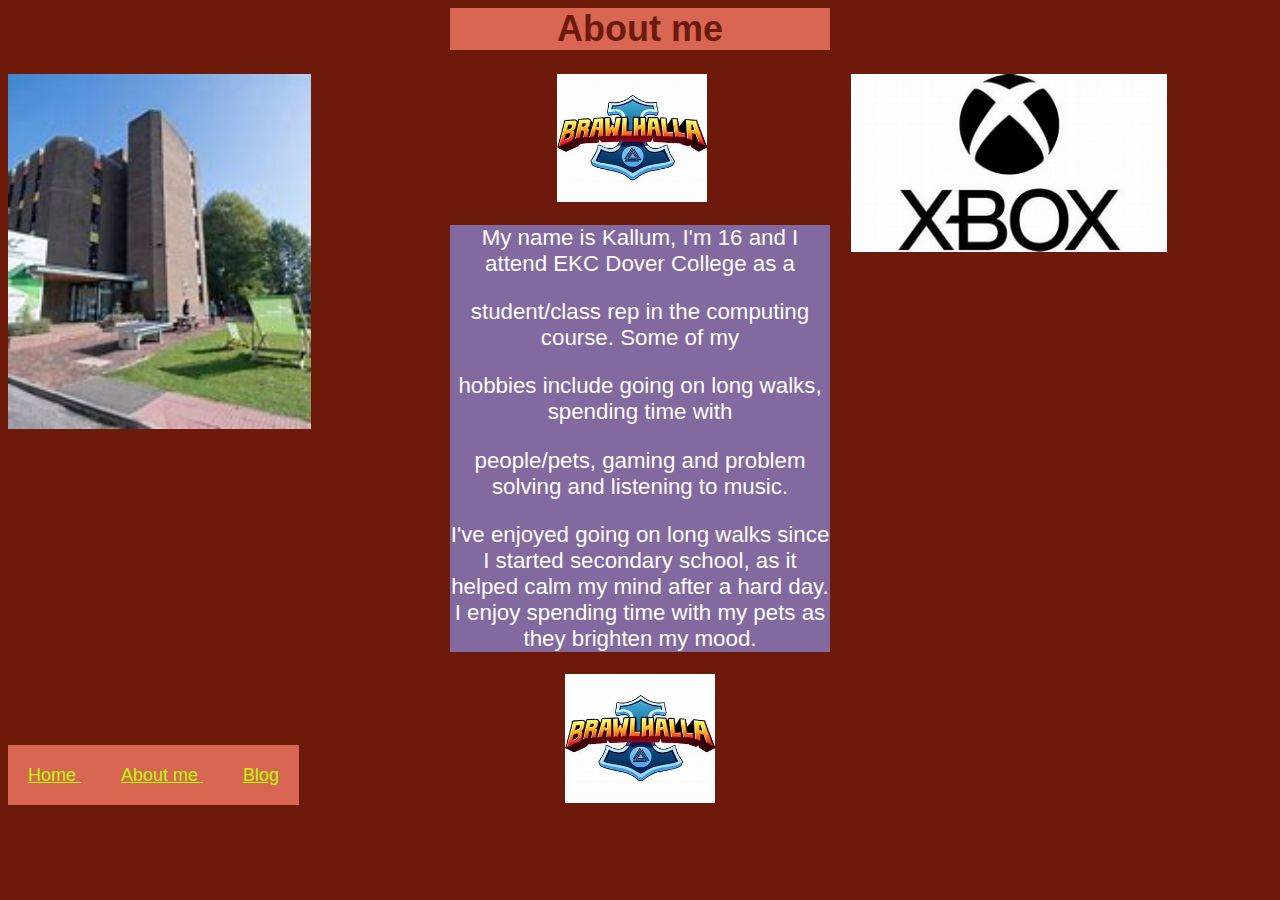
==== about.html @ 5fd56462 "Original" ====
<html>
<body>
    <head>
        <title> Kallum's Website</title>
        <link rel="stylesheet" href="style.css">
    </head>

<div class="Heading"> <h1> About me</h1></div>

<div class="DoC">
    <img src="Dover College.jfif" width="75%">
    </div>
    

    <div class="XB">
        <img src="XBOX.jfif" width="75%">
        </div>

        <center><img src="Game icon.jpg" width="150px"></center>

         <div class="textbox">
            <p>My name is Kallum, I'm 16 and I attend EKC Dover College as a</p> 
            <p>student/class rep in the computing course. Some of my</p> 
            <p>hobbies include going on long walks, spending time with</p>
            <p>people/pets, gaming and problem solving and listening to music.</p>
            <p>I've enjoyed going on long walks since I started secondary school, as it helped calm my mind after a hard day. I enjoy spending time with my pets as they brighten my mood.</p>
        </div>

        <center><img src="Game icon.jpg" width="150px"></center>
 

<div class="nav2">
    <nav class="mynav">
        <a href="index.html"> Home </a>
        <a href="about.html"> About me </a>
        <a href="blog.html"> Blog </a>
        </nav>
        </div>
        </body>
        </html>
---- style.css ----
body{
    background-color: rgb(110,26,11);
    color: white; 
    font-size:large;
    font-family:'Gill Sans', 'Gill Sans MT', Calibri, 'Trebuchet MS', sans-serif
}

.mynav a {
    background-color: rgb(217, 102, 82);
    color: rgb(179, 255, 0);
    padding: 20px 20px;
}

.mynav a:hover {
    background-color: rgb(110,26,11)
}                                                               

.textbox {
    background-color:rgb(130, 105, 160);
    width:30%;
    margin-left:35%;
    text-align:center;
    color: rgb(255, 255, 255); 
    font-size: 22.3px;
}

.Heading {
    background-color:rgb(217, 102, 82);
    width:30%;
    margin-left:35%;
    text-align:center;
    color: rgb(110, 26, 11); 
}

.about {
    background-color:rgb(130, 105, 160);
    width:30%;
    margin-left:35%;
    text-align:center;
    color: rgb(255, 255, 255); 
    font-size: 25px;
}


.about {
    background-color:rgb(130, 105, 160);
    width:33.33%;
    float: left;
    text-align:center;
    color: rgb(255, 255, 255); 
    font-size: 25px;
}

.DC{
   
    width:33.33%;
    float: left;
}
.DoC{
   
    width:32%;
    float: left;
}
.XB {
   
    width:33.33%;
    float: right;
}

.column{
    background-color:rgb(130, 105, 160);
    width:33.33%;
    float: left;
    text-align:center;
    color: rgb(255, 255, 255); 
}



.nav1 {
    margin-top: 6.5%;
}
.nav2 {
 margin-top:-3%;
    
}
.nav3 {
    margin-top: 49%;
}
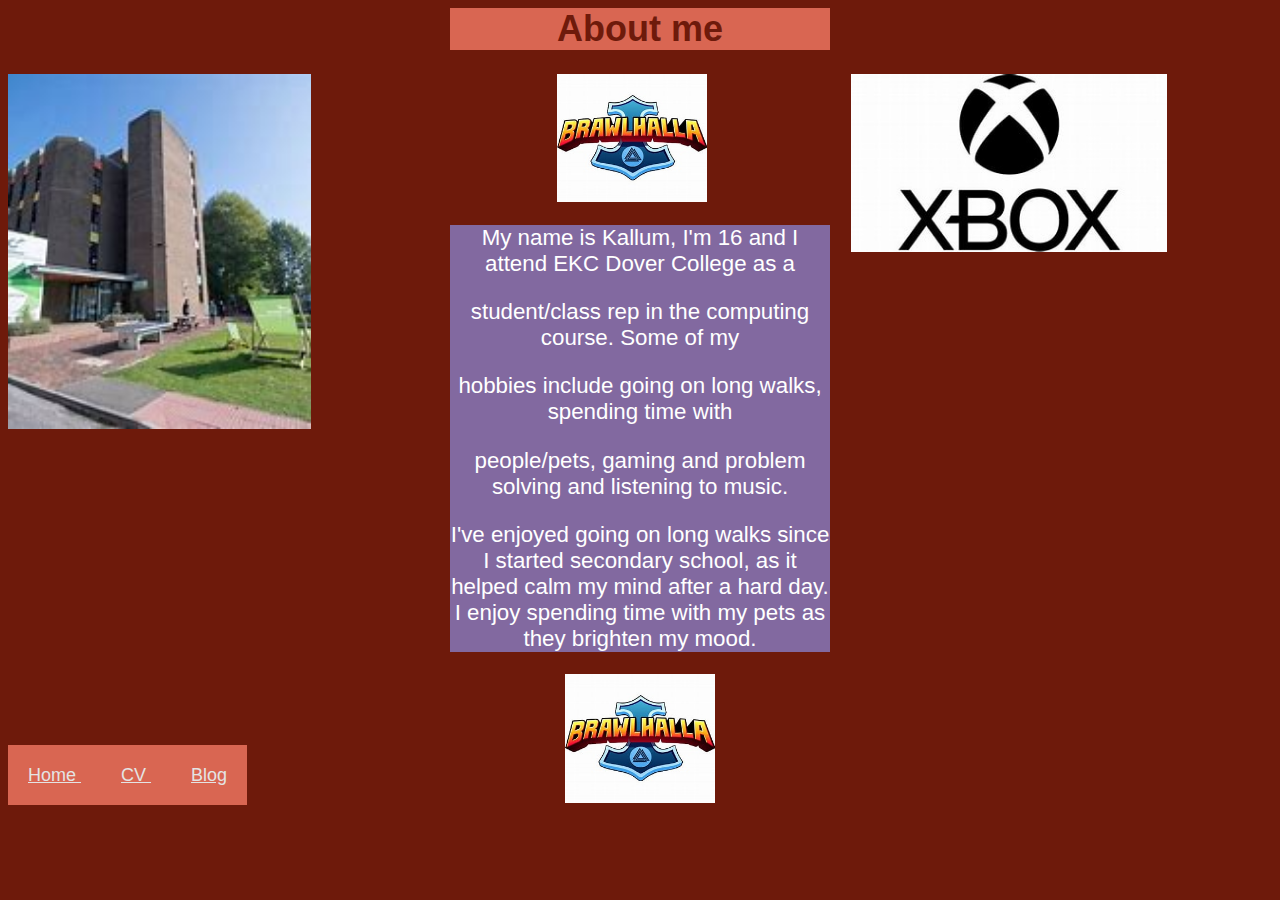
==== commit a6566953: "Link Change" ====
--- a/about.html
+++ b/about.html
@@ -32,7 +32,7 @@
 <div class="nav2">
     <nav class="mynav">
         <a href="index.html"> Home </a>
-        <a href="about.html"> About me </a>
+        <a href="https://studentthanetac-my.sharepoint.com/:w:/r/personal/30087840_student_ekcgroup_ac_uk/_layouts/15/doc2.aspx?sourcedoc=%7BC0A5A8AA-85A6-4C10-A50E-4DC9AD43B59F%7D&file=Kallum%27s%20CV.docx&action=default&mobileredirect=true&DefaultItemOpen=1&ct=1729681866589&wdOrigin=OFFICECOM-WEB.START.EDGEWORTH&cid=4ea1c701-7d2a-4f06-bd9c-78c24cf59a48&wdPreviousSessionSrc=HarmonyWeb&wdPreviousSession=fb8b8588-e209-4a25-abb9-c50f5a5e0b66"> CV </a>
         <a href="blog.html"> Blog </a>
         </nav>
         </div>
--- a/style.css
+++ b/style.css
@@ -7,7 +7,7 @@
 
 .mynav a {
     background-color: rgb(217, 102, 82);
-    color: rgb(179, 255, 0);
+    color: rgb(228, 228, 228);
     padding: 20px 20px;
 }
 
@@ -85,7 +85,6 @@
     
 }
 .nav3 {
-    margin-top: 49%;
+    margin-top: 35%;
 }
 
-
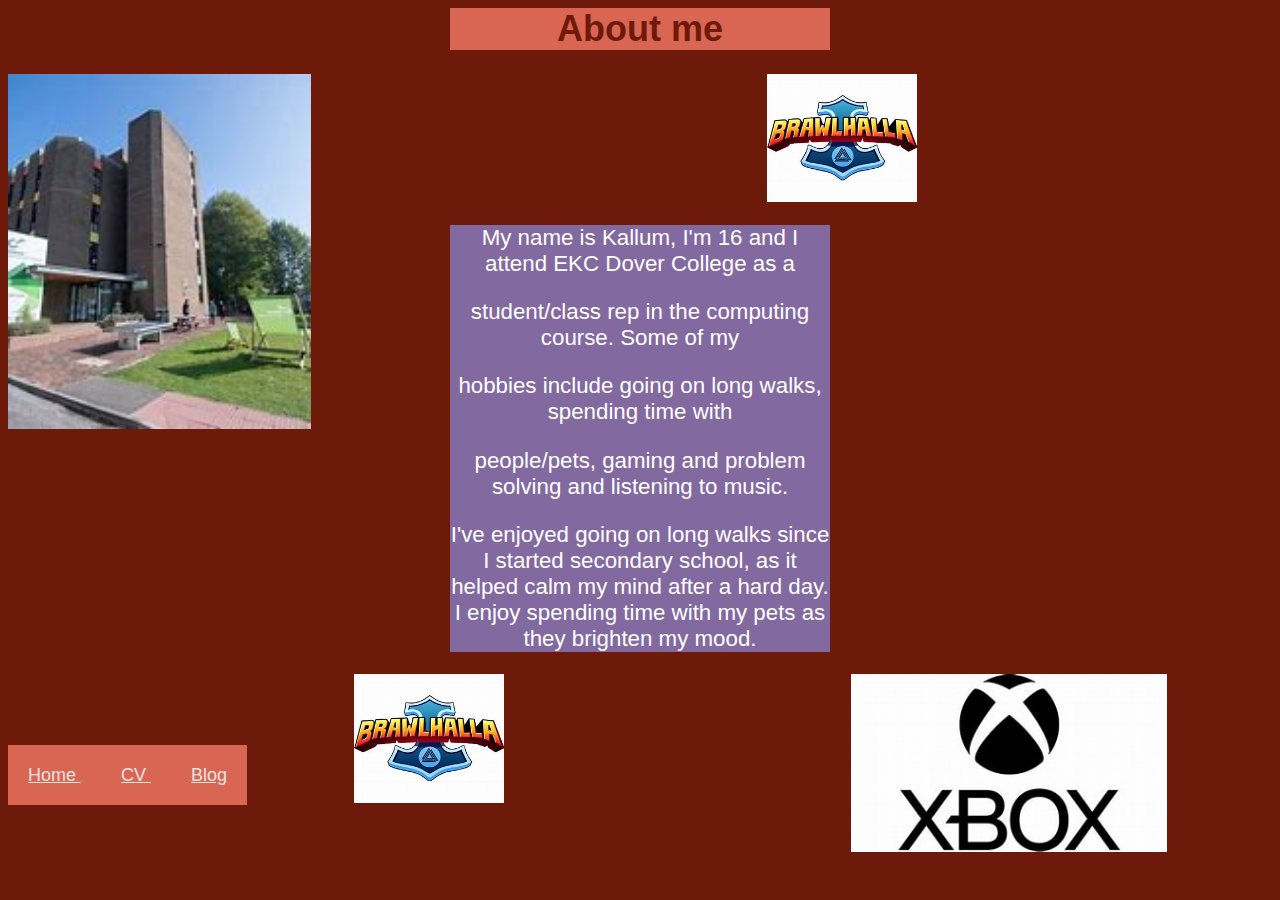
==== commit 4f609271: "testing image movement" ====
--- a/about.html
+++ b/about.html
@@ -12,9 +12,7 @@
     </div>
     
 
-    <div class="XB">
-        <img src="XBOX.jfif" width="75%">
-        </div>
+
 
         <center><img src="Game icon.jpg" width="150px"></center>
 
@@ -25,7 +23,9 @@
             <p>people/pets, gaming and problem solving and listening to music.</p>
             <p>I've enjoyed going on long walks since I started secondary school, as it helped calm my mind after a hard day. I enjoy spending time with my pets as they brighten my mood.</p>
         </div>
-
+        <div class="XB">
+            <img src="XBOX.jfif" width="75%">
+            </div>
         <center><img src="Game icon.jpg" width="150px"></center>
  
 
--- a/style.css
+++ b/style.css
@@ -85,6 +85,6 @@
     
 }
 .nav3 {
-    margin-top: 35%;
+    margin-top: 45%;
 }
 
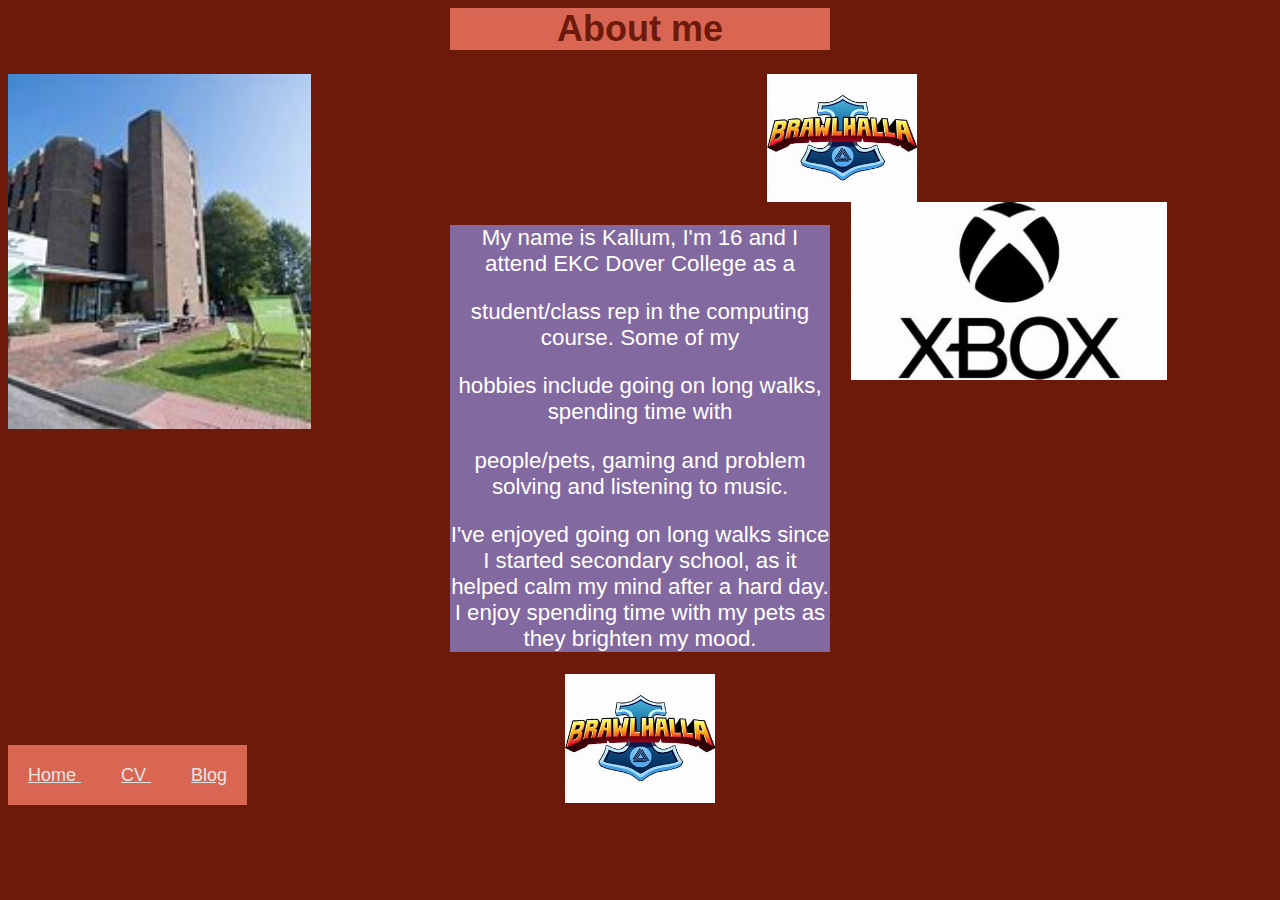
==== commit 9f833942: "image change 2.0" ====
--- a/about.html
+++ b/about.html
@@ -15,7 +15,9 @@
 
 
         <center><img src="Game icon.jpg" width="150px"></center>
-
+        <div class="XB">
+            <img src="XBOX.jfif" width="75%">
+            </div>
          <div class="textbox">
             <p>My name is Kallum, I'm 16 and I attend EKC Dover College as a</p> 
             <p>student/class rep in the computing course. Some of my</p> 
@@ -23,9 +25,7 @@
             <p>people/pets, gaming and problem solving and listening to music.</p>
             <p>I've enjoyed going on long walks since I started secondary school, as it helped calm my mind after a hard day. I enjoy spending time with my pets as they brighten my mood.</p>
         </div>
-        <div class="XB">
-            <img src="XBOX.jfif" width="75%">
-            </div>
+        
         <center><img src="Game icon.jpg" width="150px"></center>
  
 
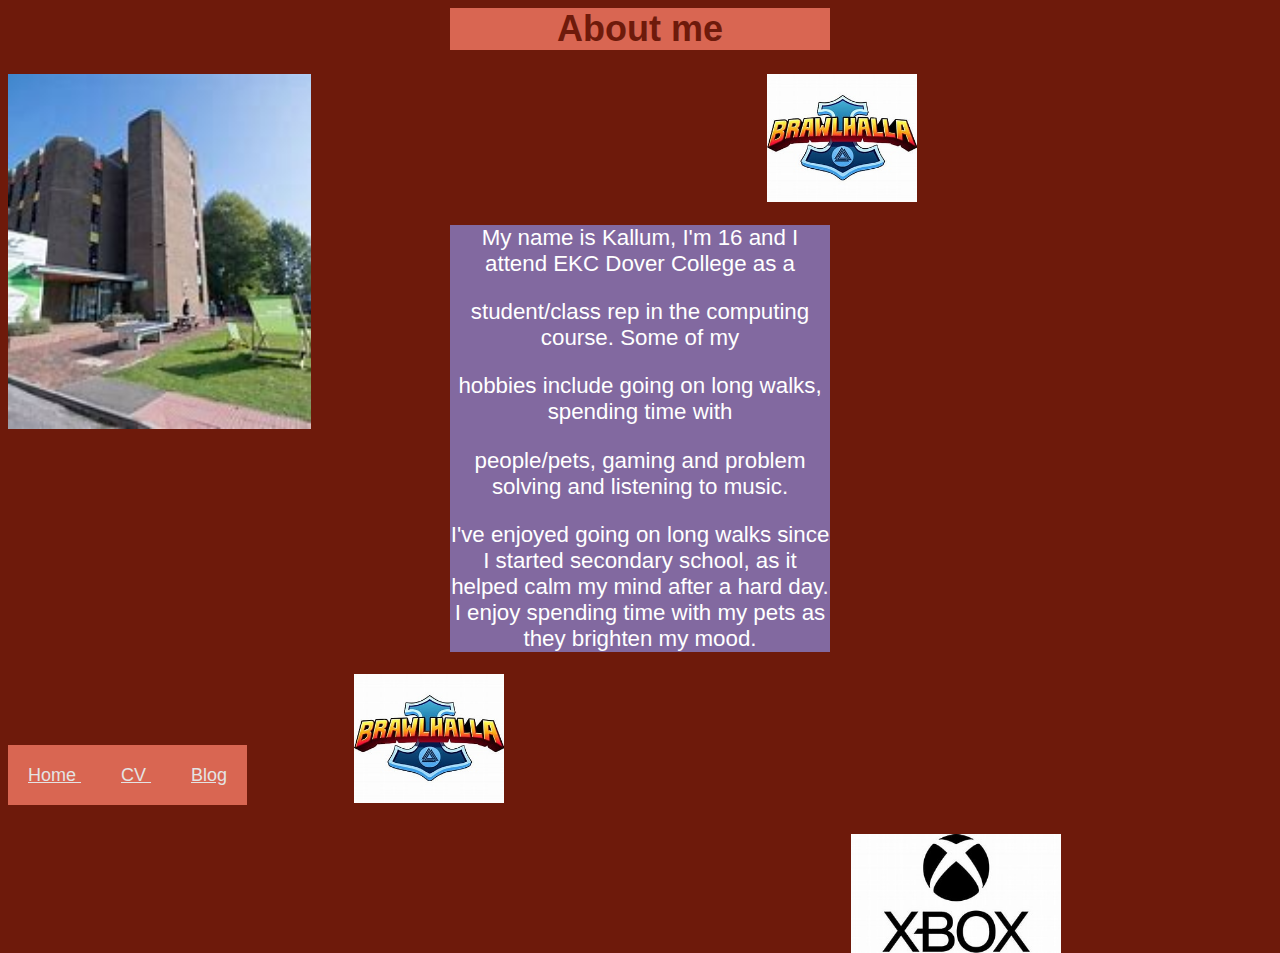
==== commit 2937f055: "image change 3.0" ====
--- a/about.html
+++ b/about.html
@@ -15,8 +15,9 @@
 
 
         <center><img src="Game icon.jpg" width="150px"></center>
+        
         <div class="XB">
-            <img src="XBOX.jfif" width="75%">
+            <img src="XBOX.jfif" width="50%">
             </div>
          <div class="textbox">
             <p>My name is Kallum, I'm 16 and I attend EKC Dover College as a</p> 
--- a/style.css
+++ b/style.css
@@ -65,6 +65,7 @@
    
     width:33.33%;
     float: right;
+    margin-top: 50%;
 }
 
 .column{
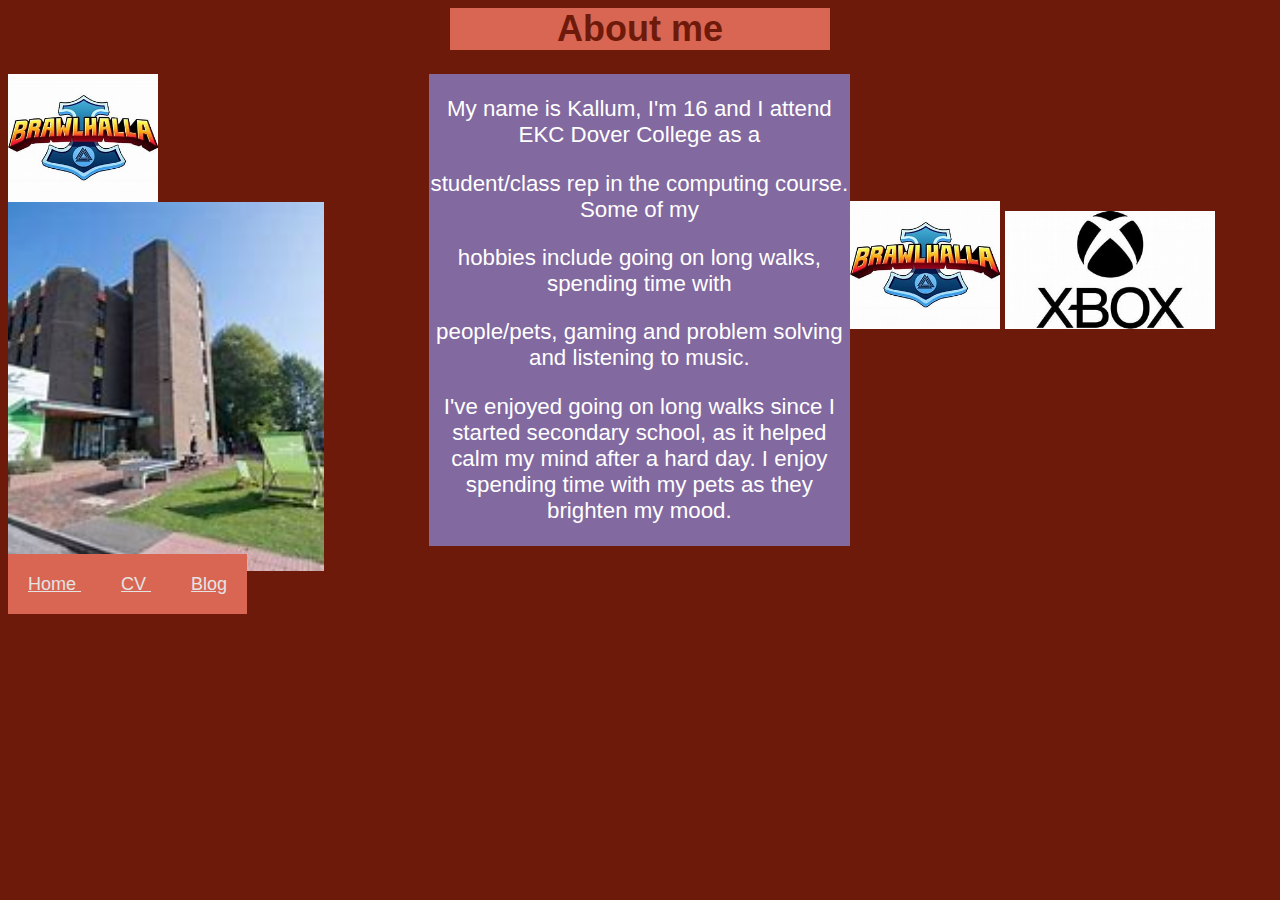
==== commit 53229dcd: "update" ====
--- a/about.html
+++ b/about.html
@@ -6,19 +6,12 @@
     </head>
 
 <div class="Heading"> <h1> About me</h1></div>
-
-<div class="DoC">
-    <img src="Dover College.jfif" width="75%">
-    </div>
+    <div class="row">
+        <div class="DoC">
+        <img src="Game icon.jpg" width="150px">
+        <img src="Dover College.jfif" width="75%">
+        </div>
     
-
-
-
-        <center><img src="Game icon.jpg" width="150px"></center>
-        
-        <div class="XB">
-            <img src="XBOX.jfif" width="50%">
-            </div>
          <div class="textbox">
             <p>My name is Kallum, I'm 16 and I attend EKC Dover College as a</p> 
             <p>student/class rep in the computing course. Some of my</p> 
@@ -27,9 +20,14 @@
             <p>I've enjoyed going on long walks since I started secondary school, as it helped calm my mind after a hard day. I enjoy spending time with my pets as they brighten my mood.</p>
         </div>
         
-        <center><img src="Game icon.jpg" width="150px"></center>
- 
+        <div class="XB">
+            <img src="Game icon.jpg" width="150px">
+            <img src="XBOX.jfif" width="50%">
+        </div>
+        </div>
 
+    </body>
+<footer>
 <div class="nav2">
     <nav class="mynav">
         <a href="index.html"> Home </a>
@@ -37,5 +35,6 @@
         <a href="blog.html"> Blog </a>
         </nav>
         </div>
-        </body>
+    </footer>
+
         </html>--- a/style.css
+++ b/style.css
@@ -17,11 +17,11 @@
 
 .textbox {
     background-color:rgb(130, 105, 160);
-    width:30%;
-    margin-left:35%;
+    width:33.3%;
     text-align:center;
     color: rgb(255, 255, 255); 
     font-size: 22.3px;
+    float: left;
 }
 
 .Heading {
@@ -58,14 +58,19 @@
 }
 .DoC{
    
-    width:32%;
+    width:33.3%;
     float: left;
 }
 .XB {
    
     width:33.33%;
-    float: right;
-    margin-top: 50%;
+    float: left;
+    margin-top: 10%;
+    
+}
+
+.row {
+    height: 500px;
 }
 
 .column{
@@ -81,11 +86,15 @@
 .nav1 {
     margin-top: 6.5%;
 }
+
 .nav2 {
- margin-top:-3%;
+ margin-bottom:3%;
     
 }
 .nav3 {
     margin-top: 45%;
 }
 
+footer {
+    margin-top: auto
+}